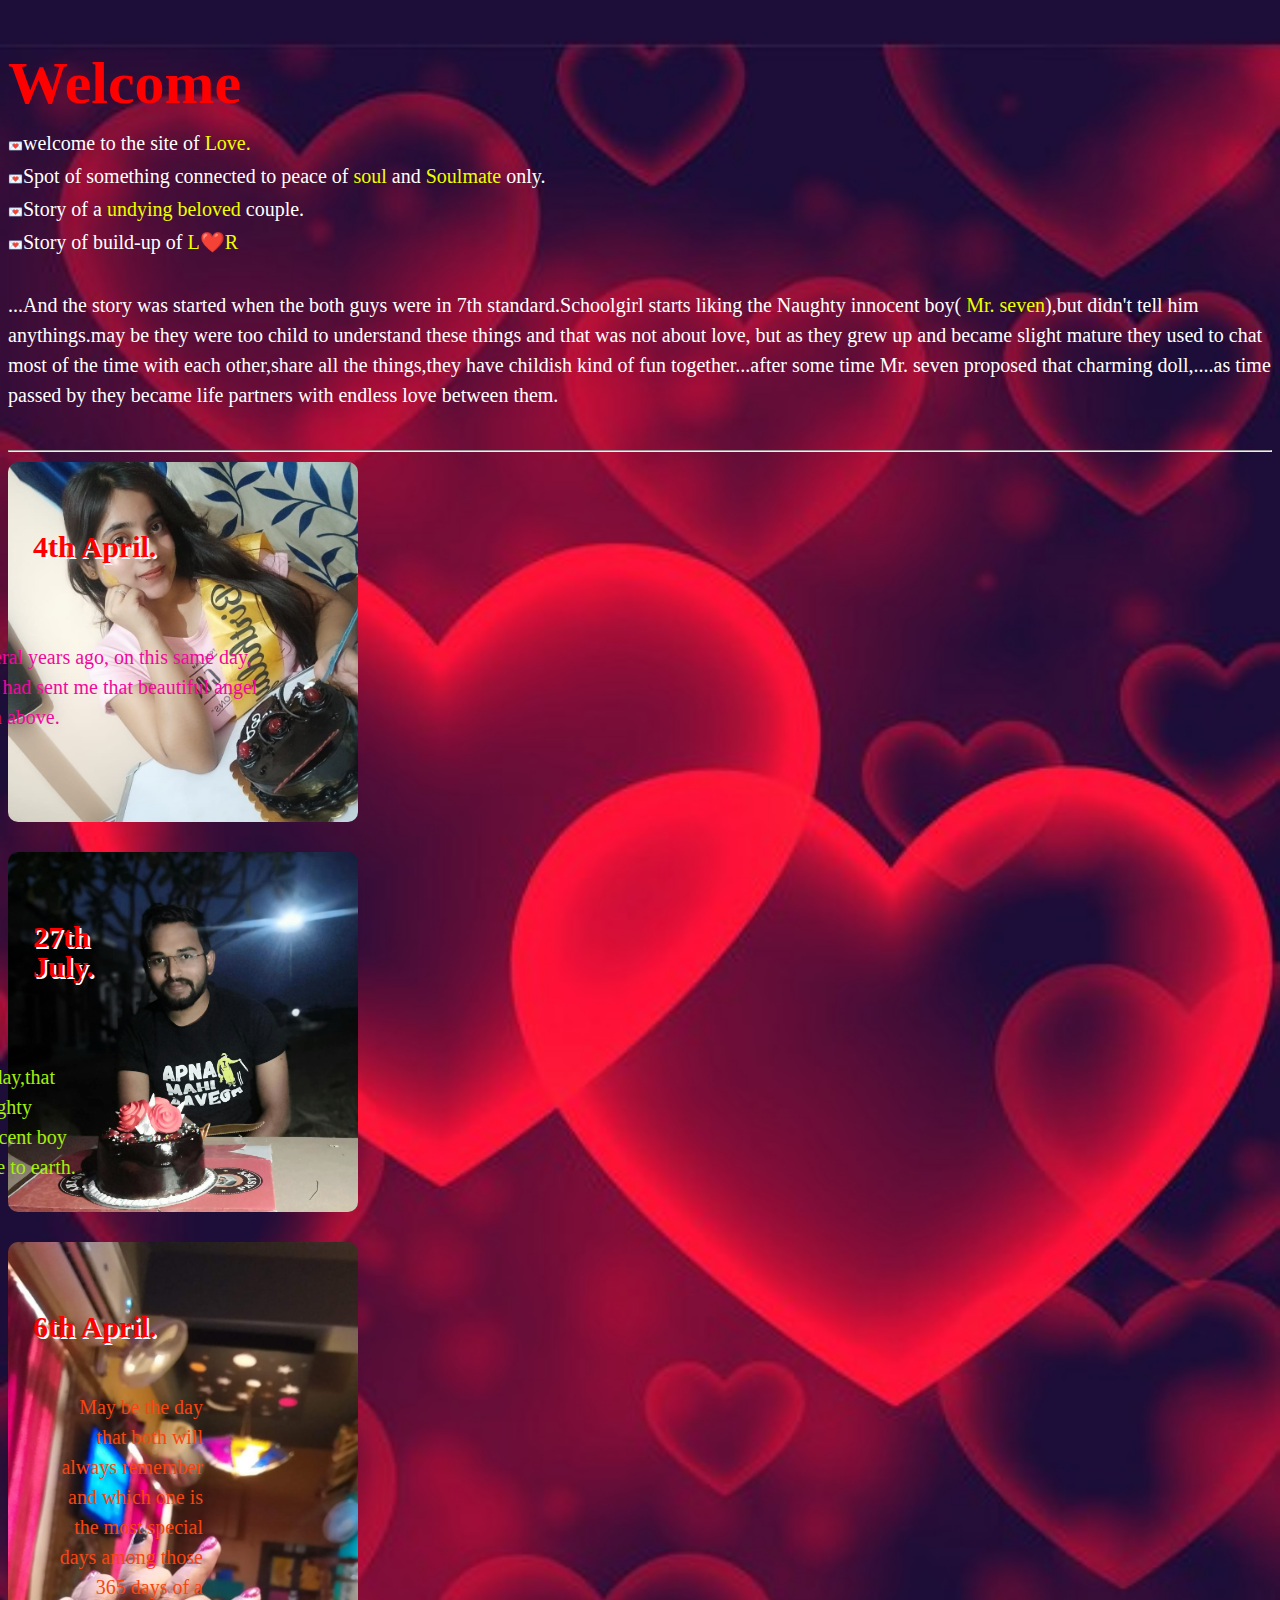
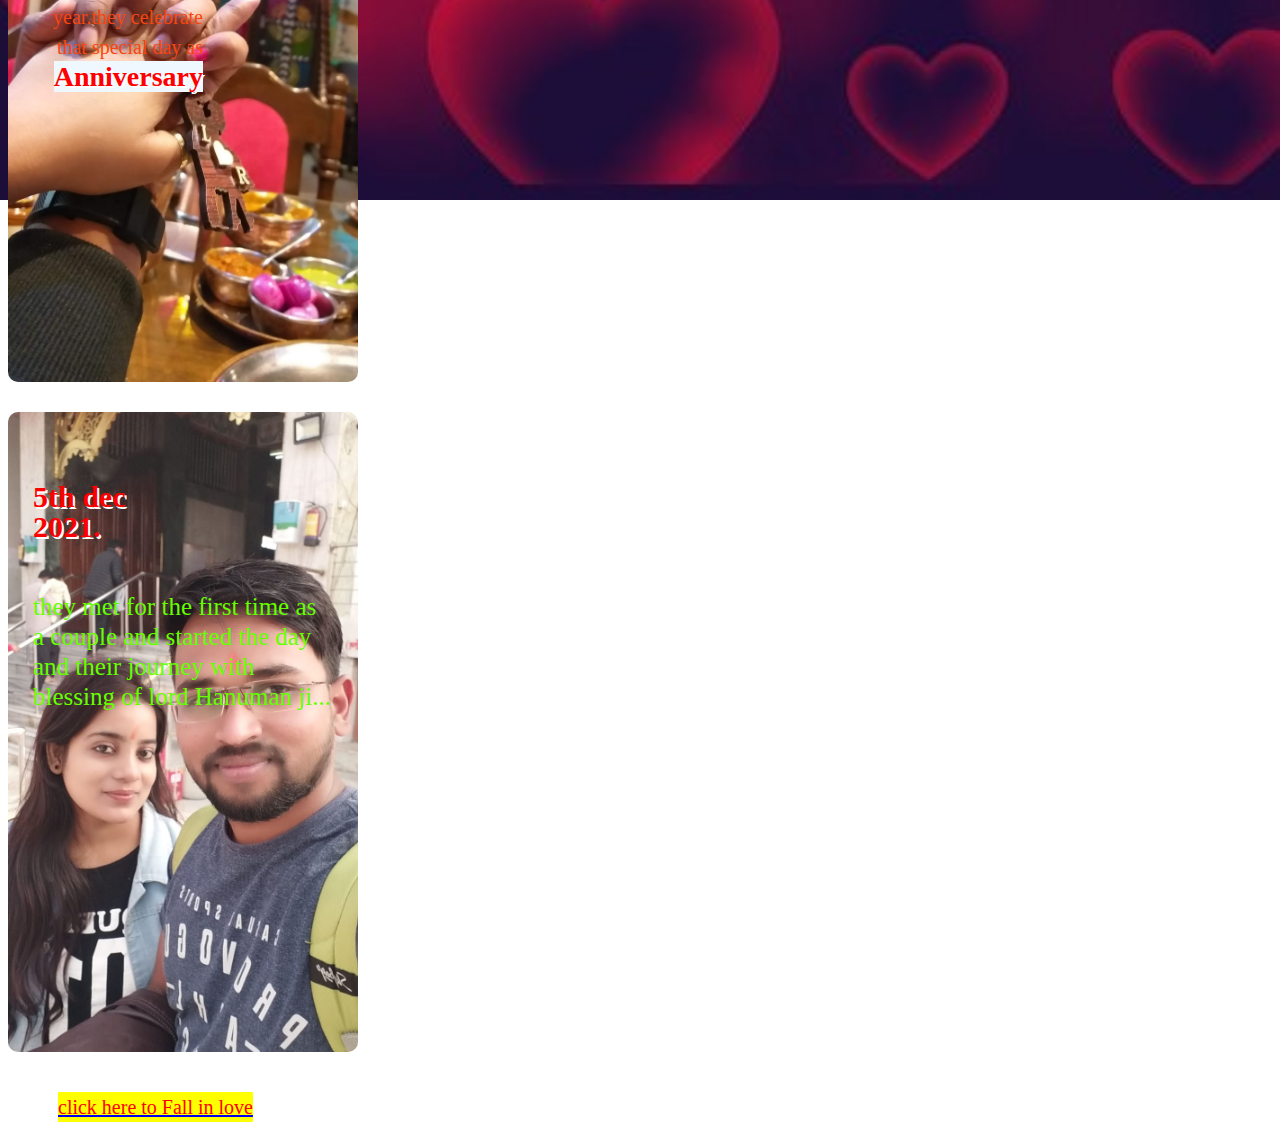
==== index.html @ cf5a3ffc "done" ====
<!DOCTYPE html>
<html lang="en">
<head>
    <meta charset="UTF-8">
    <meta http-equiv="X-UA-Compatible" content="IE=edge">
    <meta name="viewport" content="width=device-width, initial-scale=1.0">
    <title>Document</title>
    <link rel="stylesheet" href="./add.css">
</head>
<body> 
    <div class="class3"> <br><br>
    <h1>Welcome</h1>
    <br>
    <div class="20"><span class="class1"> &#128140;</span>welcome to the site of <span class="class21">Love.</span>  </div> 
        <div class="class20"><span class="class1"> &#128140;</span>Spot of something connected to peace of <span class="class21">soul</span> and <span class="class21">Soulmate</span> only.</div>
        <div class="class20"><span class="class1"> &#128140;</span>Story of a <span class="class21">undying beloved</span> couple.</div>
        <div class="class20"><span class="class1"> &#128140;</span>Story of build-up of <span class="class21">L&#10084;&#65039;R</span></div><br>
        <div>...And the story was started when the both guys were in 7th standard.Schoolgirl starts liking the Naughty innocent boy(<span class="class21"> Mr. seven</span>),but didn't tell him anythings.may be they were too child to understand these things and that was not about love, but as they grew up and became slight mature they used to chat most of the time with each other,share all the things,they have childish kind of fun together...after some time Mr. seven proposed that charming doll,....as time passed by they became life partners with endless love between them. </div>
        <br><hr>
<div class="class7">
     <div class="class8 class12">
         <div><h5>4th April.</h5></div><br>
         <div class="class23">
        Several years ago, on this same day, God had sent me that beautiful angel from above.</div>
    </div>
     <div class="class9 class8"><h5>27th<br> July.</h5><br>
    <div class="class24">the day,that Naughty innocent boy came to earth.</div>
    </div>
     <div class="class10 class8"><h5>6th April.</h5> 
    <div class="class25"> May be the day that both will always remember and which one is the most special days among those 365 days of a year.they celebrate that special day as <font class="class26">Anniversary </font></div>
    </div>
     <div class="class11 class8"><h5>5th dec<br> 2021.</h5> 
    <div class="class27">
        they met for the first time as a couple and started the day and their journey with blessing of lord Hanuman ji...
    </div>
    </div>
    <div class="class30"><a href="./index1.html"><div class="class31"> click here to Fall in love </div></div></a>
 </div>
</body>
</html>
---- add.css ----
html{
    background-image: url(./28947318.jpg);
    width: 100%;
    background-repeat: no-repeat;
background-attachment: fixed;
background-size: cover;
}
@media all and (max-width:1200px) {
    html{display: block;
        background-repeat: repeat-y;
        /* height: auto; */
        width: auto;
    }
}
.class1{
    color: red;
    size: 10px;
    font-size: 12px;
}
h1{
    color:   red;
    font-size: 60px;
     
    margin: 0;
    /* text-align: center; */
    align-content: space-between;
    align-self: center;
    align-content: center;
    align-self: center;
    
    
}

.class4{
    width: 400px;
    position: relative;
    left: 1050px;
    display: flex;
     flex-direction: row;
     flex-wrap: wrap;
     justify-content: space-between;
}
@media all and (max-width:1200px) {
    .class4{
         display: flex;
         flex-direction: row;
     flex-wrap: wrap;
     justify-content: space-between;
     position: relative;
     left: auto;
        
    }
}
.class5{
    border: 0ch;
    display: flex;
}
button{
    border: 0;
    background: none;
    color: white;
    cursor: pointer;
}
.class6{
    width: 30px;
    height: 30px;
    
}
@media all and (max-width:1200px) {
    .class6{
        display: block;
        height: auto;
        width: auto;
    }
}
h5{
    font-size: 30px;
    color: red;
    text-align: start;
    align-self: flex-start;
    text-shadow: 2px 2px white;
}
.class8{
    height: 250px;
    width: 220px;
    background-size: cover;
    border-radius: 10px;
    font-size: 10px;
padding: 20px 25px;
color: white;
}
@media all and (max-width:1200px) {
    .class8{
        display:flex;
        height: 300px;
        width: auto;
    }
}
.class8:hover{
   
    position: relative;
    bottom: 5px;
}
.class12{
    background-image: url(./birthdaylr.jpeg);
    background-size: cover;
    height: 320px;
    width: 300px;
    text-align: end;
}
.class9{
    background-image: url(./IMG-20210404-WA0013.jpg);
    height: 320px;
    width: 300px;
}
.class10{
    background-image: url(./anniversery.jpeg);
    height: 700px;
    width: 300px;
}
.class11{
    background-image: url(./firstmeet.jpeg);
    height: 600px;
    width: 300px;

}
.class7{
    width: 600px;
    
    display: flex;
    flex-wrap: wrap;
    justify-content: space-between;
    row-gap: 30px;
     }
     @media all and (max-width:1200px) {
        .class7{
            display: flex;
            height: auto;
            width: auto ;
            margin: 0 auto;
            flex-direction: row;
            justify-items: center;
            justify-self: center;
             
        }
    }
.class3{
    color: white;
 
    overflow-wrap: break-word;
    line-height: 30px;
    font-size: 20px;

}
@media all and (max-width:1200px) {
    .class3{
        display: block;
        height: auto;
        width: auto;
        
    }
}
.class21{
    color: rgb(238, 255, 0);
    
}
 .class13{
     font-weight: bold;
     color: black;
     width: 140px;
     height: 30px;
     background-color: white;
     border-radius: 20px;
}
@media all and (max-width:1200px) {
    .class13{
        display: block;
        height: auto;
        width: auto;
    }
}
.class15{
    width: 100px;
    }
    @media all and (max-width:1200px) {
        .class15{
            display: block;
            height: auto;
            width: auto;
        }
    }
.class14{
   position:absolute;
   top: 50px;
   left: 50px;
}
@media all and (max-width:1200px) {
    .class14{
        display: block;
        height: auto;
        width: auto;
    }
}
.class23{
    color: rgb(240, 10, 156);
    font-size: 20px;
    text-align: start;
    align-self: flex-end;
    position: relative;
    right: 70px;
}
.class24{
    font-size: 20px;
    text-align: start;
    align-self: flex-end;
    width: 120px;
    position: relative;
    right: 70px;
    color: rgb(164, 239, 12);
}
.class25{
    font-size: 20px;
    text-align: end;
    align-self: flex-start;
    width: 150px;
    position:  relative;
    left: 20px;
    color:rgb(246, 70, 17);
}
.class26{
    font-size: 28px;
    font-weight: bold;
    color: red;
 text-shadow: 2px 2px white;
 width: 300px;
 background-color: aliceblue;
 animation-name: ravi;
    transition-property: all;
 animation-duration: 2s;
animation-timing-function: linear;
animation-iteration-count: infinite;
}
@keyframes ravi{
    0%{
transform: scale(1,1);
transform: rotate(0deg);
    }
    100%{
        transform: scale(2,2);
        transform: rotate(20deg);
    }
}
.class27{
    font-size: 25px;
    text-align: start;
    align-self: flex-end;
    color: rgb(102, 255, 0);
}
.class31{
    color: red;
    background-color: yellow;
    text-align: center;
    margin: 10px 50px;
}
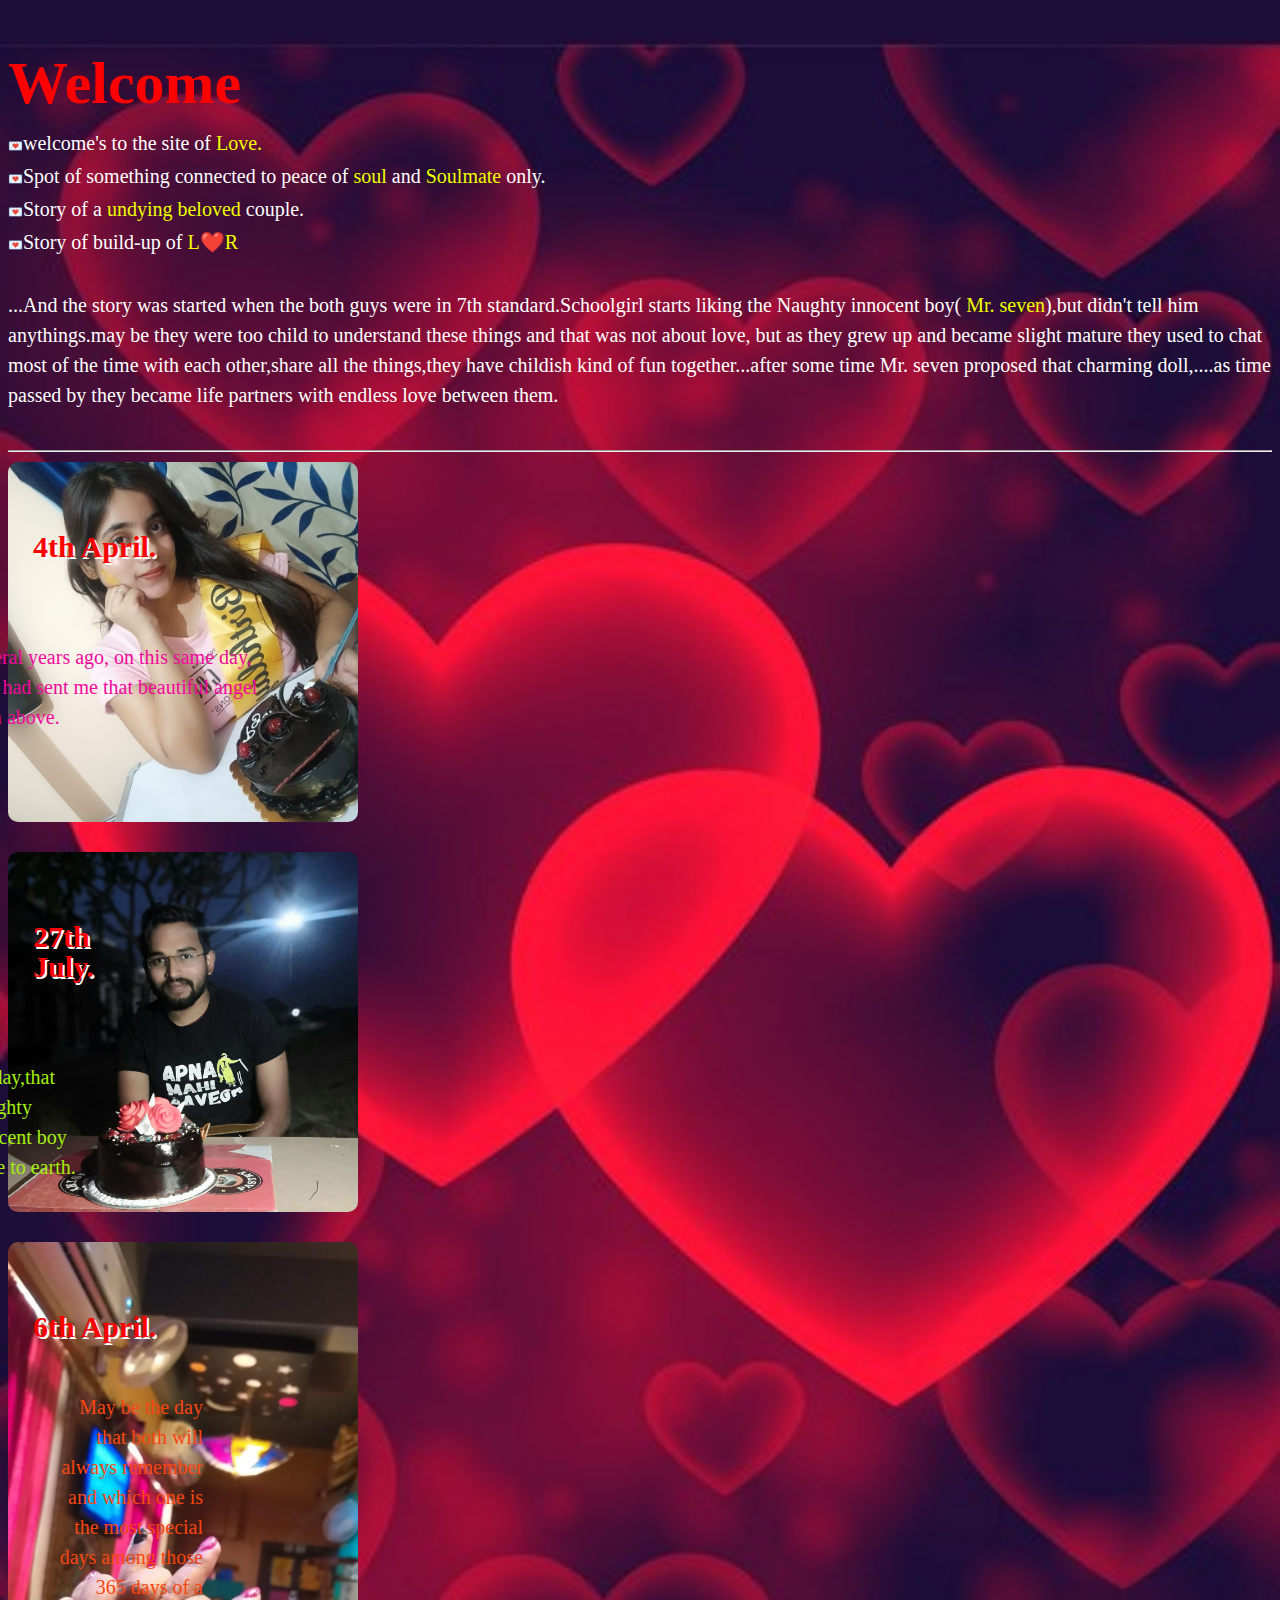
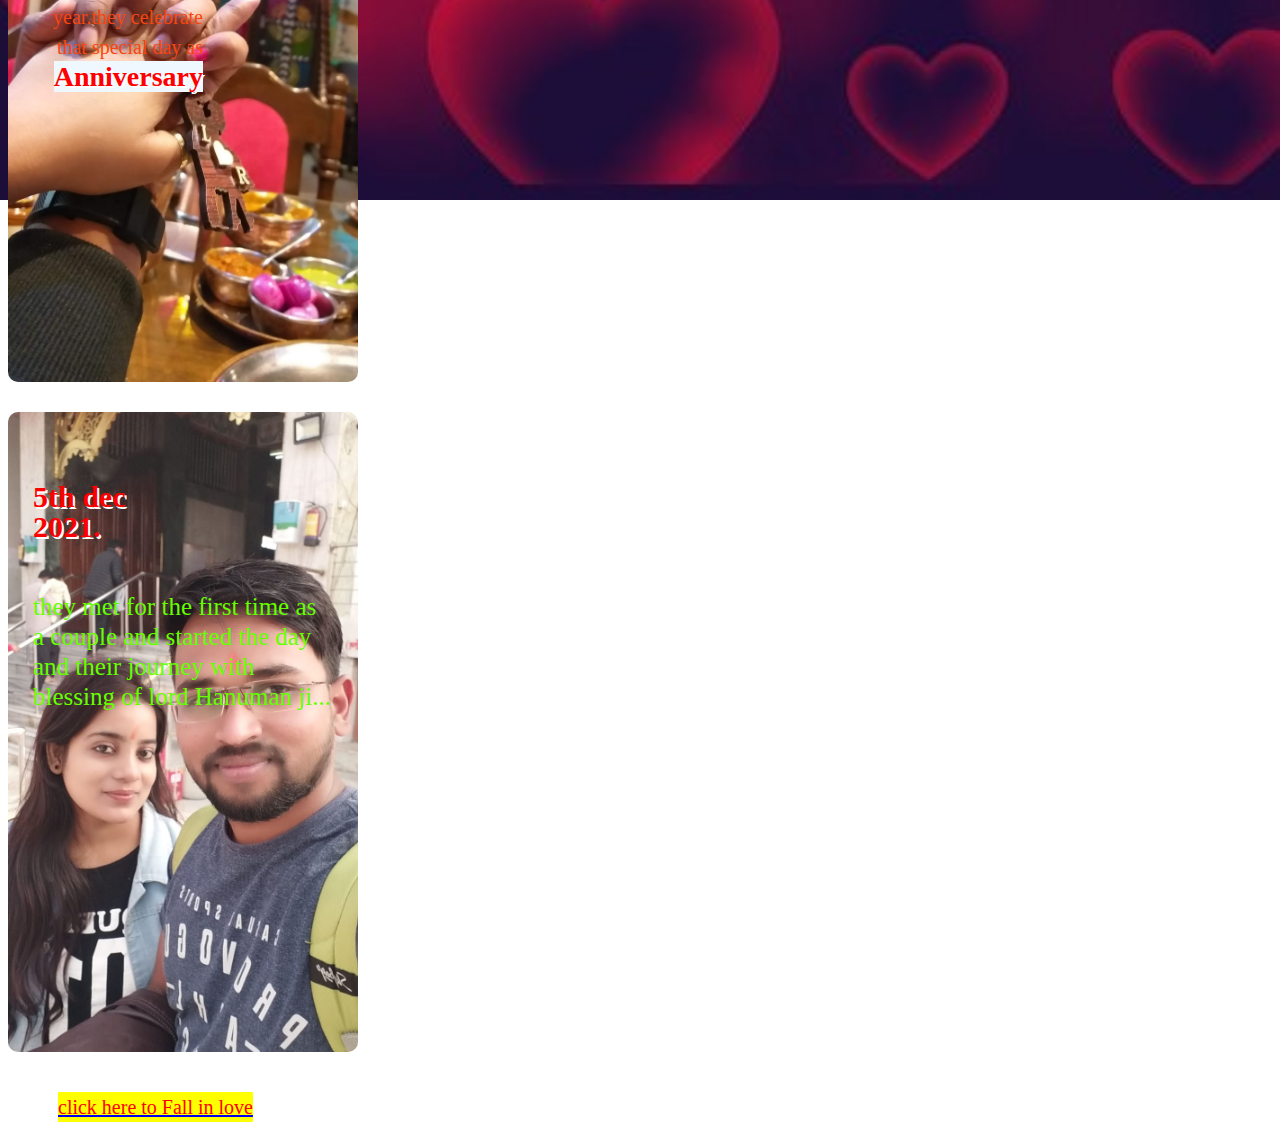
==== commit 17475208: "My changes" ====
--- a/index.html
+++ b/index.html
@@ -11,7 +11,7 @@
     <div class="class3"> <br><br>
     <h1>Welcome</h1>
     <br>
-    <div class="20"><span class="class1"> &#128140;</span>welcome to the site of <span class="class21">Love.</span>  </div> 
+    <div class="20"><span class="class1"> &#128140;</span>welcome's to the site of <span class="class21">Love.</span>  </div> 
         <div class="class20"><span class="class1"> &#128140;</span>Spot of something connected to peace of <span class="class21">soul</span> and <span class="class21">Soulmate</span> only.</div>
         <div class="class20"><span class="class1"> &#128140;</span>Story of a <span class="class21">undying beloved</span> couple.</div>
         <div class="class20"><span class="class1"> &#128140;</span>Story of build-up of <span class="class21">L&#10084;&#65039;R</span></div><br>
